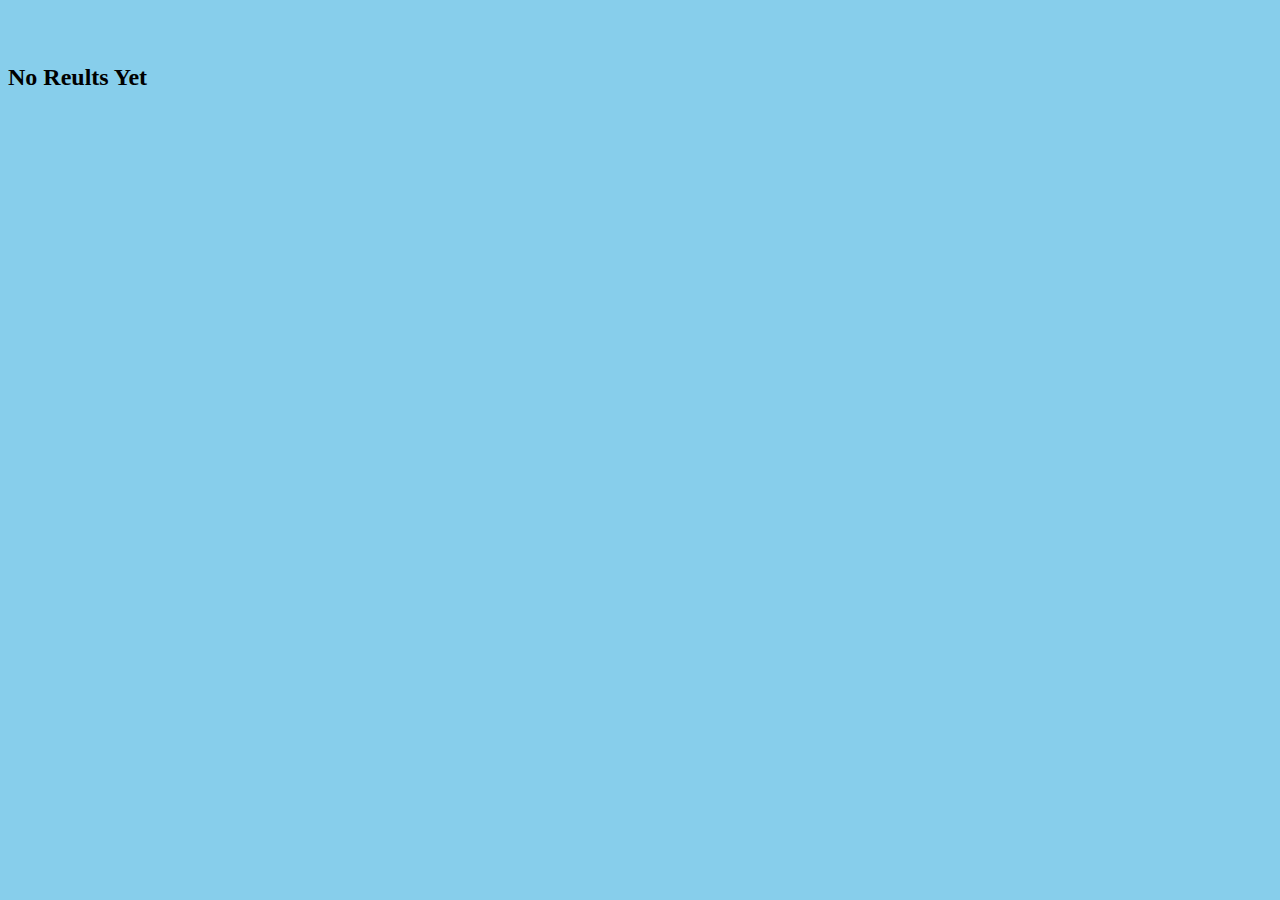
==== Ranks.html @ cc5fbcb2 "Startup" ====
<!DOCTYPE html>
<html>
<head>
  <title>Llantonian Bridge</title>
  <meta charset="utf-8">
  <meta name="viewport" content="width=device-width, initial-scale=1.0">
  <link rel="stylesheet" href="res-bar.css">
 
</head>
<body>
  
    <br>    <br>
 <h2>No Reults Yet</h2>

</body>
</html>
---- res-bar.css ----
body{
  box-sizing: border-box;
  background-color:skyblue;
}

.resbar{
  background: black;
  overflow: hidden;
  width:100%;
  position:fixed;
  top:0;
  left:0;
}
.resbar a{
  float: left;
  color: #f2f2f2;
  text-align: center;
  padding: 10px 14px;
  text-decoration: none;
  font-size: 17px;
}
.resbar a:hover {
  background-color: #ddd;
  color: black;
}
.resbar a.active {
  background-color: #04AA6D;
}
h1{
  color: black;
  text-align:center;
}
.butn{
  background-color:blue;
  color:white;
  border: solid 5px skyblue;
  border-radius: 15px;
  width:15%;
  height: 50px;
  font-size: 15px;
  font-weight: bold;
  margin-top:2px;
}
.butn:hover{
  background-color:black;
}
.my-grid1{
  display: flex;
  align-self: auto;
  justify-content:center;
  align-items: center;
  width: 90%;
  margin-left:4%;
  margin-right:6%;
  margin-top:2%;
  background-color: skyblue;
  flex-wrap: wrap;

}
#container6{
  display: flex;
  justify-content:center;
  align-items: center;
  width:90%;
  margin-left: 10%;
  margin-right: 10%;
  background-color:skyblue;
  }


@media only screen and (min-width: 600px) and (max-width: 1000px){
    .butn{
     width: 15%;
    }
    .my-grid1{
      margin-top:2%;
     }

    #container6{

      width:60%;
      margin-left: 10%;
      margin-right: 10%;
 
      }
    }
    @media only screen and (min-width: 50px) and (max-width: 599px){
      .butn{
        width: 25%;
        font-size: 20px;
       }
       .my-grid1{
        margin-top:4%;
       }

      .resbar a{
        float: left;
        color: #f2f2f2;
        text-align: center;
        padding: 1px 1px;
        text-decoration: none;
        font-size: 10px;
      }
      }
      #container6{
        display: flex;
        justify-content:center;
        align-items: center;
        width:100%;
        margin-left: 0%;
        margin-right: 0%;
        background-color:skyblue;
        }
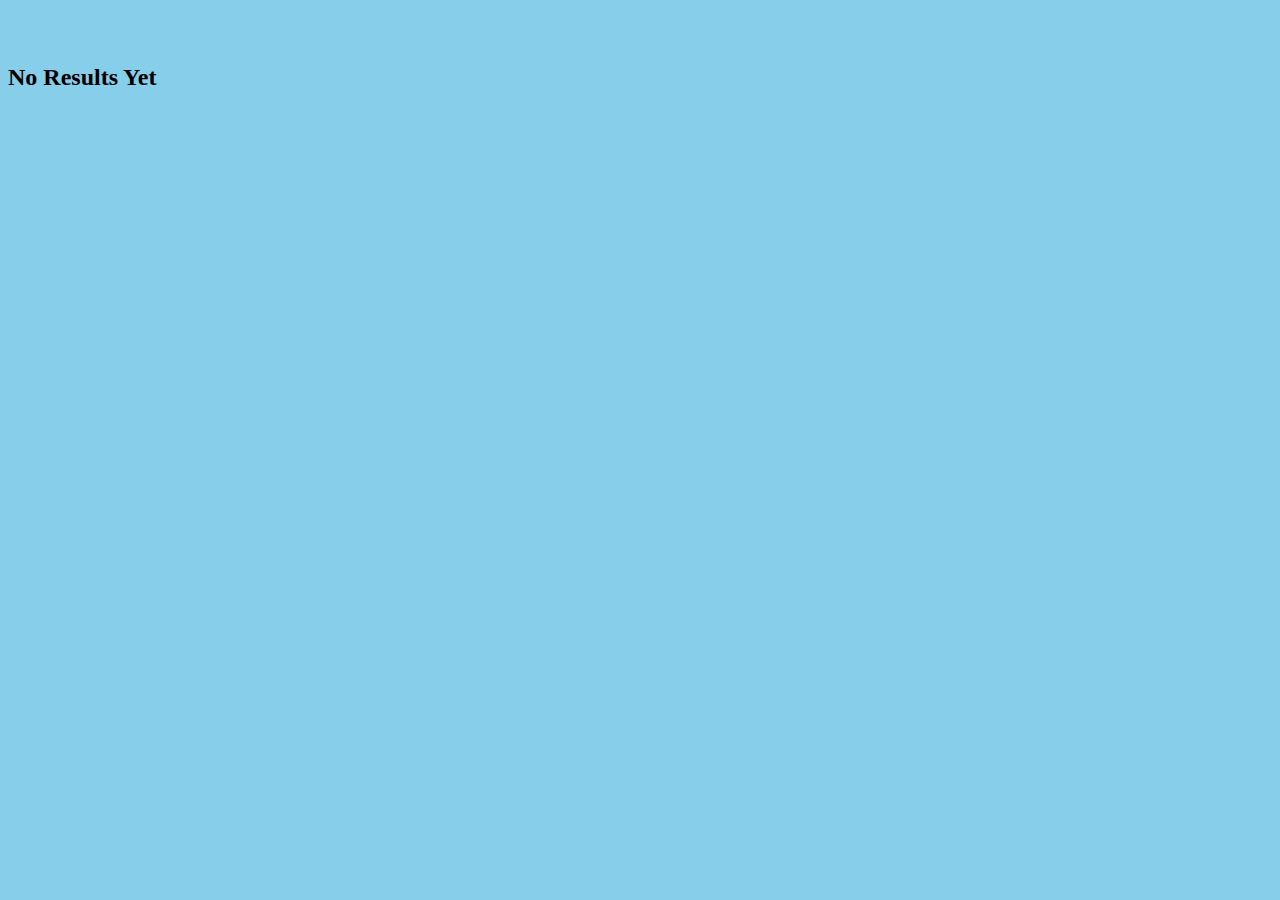
==== commit 7504286e: "Update Ranks.html" ====
--- a/Ranks.html
+++ b/Ranks.html
@@ -10,7 +10,7 @@
 <body>
   
     <br>    <br>
- <h2>No Reults Yet</h2>
+ <h2>No Results Yet</h2>
 
 </body>
 </html>